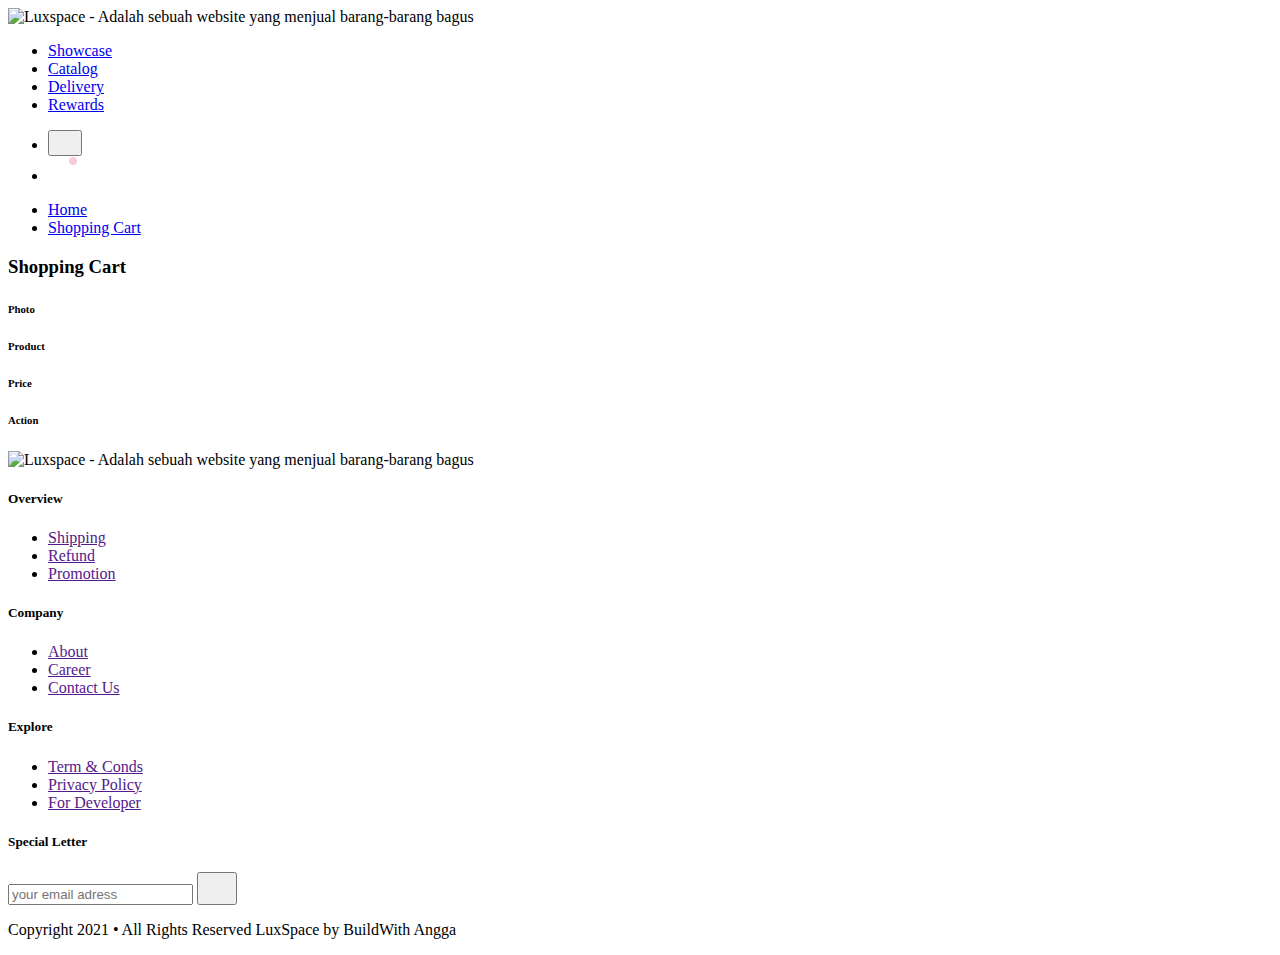
==== src/templates/cart.html @ 75de74fa "add : init shopping cart page" ====
<!DOCTYPE html>
<html class="no-js" lang="">

<head>
    <meta charset="utf-8" />
    <title>Your Very Handsome Website</title>
    <meta name="description" content="Menjual Furniture" />
    <meta name="viewport" content="width=device-width, initial-scale=1" />

    <meta property="og:title" content="Luxspace - Saingan IKEA" />
    <meta property="og:description" content="Menjual Furniture" />
    <meta property="og:url" content="https://luxspace.com" />
    <meta property="og:image" content="https://luxspace.com/images/content/preview-homepage.jpg" />

    <link rel="manifest" href="site.webmanifest" />
    <link rel="apple-touch-icon" href="images/favicon.ico" />
    <!-- Place favicon.ico in the root directory -->

    <link rel="stylesheet" href="./css/main.css" />
    <link rel="icon" href="images/favicon.ico" />

    <meta name="theme-color" content="#000" />
</head>

<body>
    <!-- Add your site or application content here -->
    <!-- Start: Header -->
    <header class="w-full z-50 px-4">
        <div class="container mx-auto py-10">
            <div class="flex flex-stretch items-center">
                <div class="w-56 flex items-center">
                    <img src="images/design/logo.svg"
                        alt="Luxspace - Adalah sebuah website yang menjual barang-barang bagus" />
                </div>
                <div class="w-full"></div>
                <!-- Start: menu hamburger wrapper -->
                <div class="w-auto">
                    <ul id="menu"
                        class="fixed bg-white inset-0 flex flex-col invisible items-center justify-center opacity-0 md:visible md:flex-row md:bg-transparent md:relative md:opacity-100">
                        <li class="mx-3 py-6 md:py-0">
                            <a href="#" class="text-black hover:underline">Showcase</a>
                        </li>
                        <li class="mx-3 py-6 md:py-0">
                            <a href="#" class="text-black hover:underline">Catalog</a>
                        </li>
                        <li class="mx-3 py-6 md:py-0">
                            <a href="#" class="text-black hover:underline">Delivery</a>
                        </li>
                        <li class="mx-3 py-6 md:py-0">
                            <a href="#" class="text-black hover:underline">Rewards</a>
                        </li>
                    </ul>
                </div>
                <!-- End: menu hamburger wrapper -->

                <div class="w-auto">
                    <ul class="flex items-center">
                        <li class="ml-6 block md:hidden">
                            <button id="menu-toggler"
                                class="relative flex z-50 items-center justify-center w-8 h-8 text-black focus:outline-none">
                                <svg class="fill-current" width="18" height="17" viewBox="0 0 18 17" fill="none"
                                    xmlns="http://www.w3.org/2000/svg">
                                    <path
                                        d="M15.9773 0.461304H1.04219C0.466585 0.461304 0 0.790267 0 1.19609C0 1.60192 0.466668 1.93088 1.04219 1.93088H15.9773C16.5529 1.93088 17.0195 1.60192 17.0195 1.19609C17.0195 0.790208 16.5529 0.461304 15.9773 0.461304Z" />
                                    <path
                                        d="M15.9773 7.68802H1.04219C0.466585 7.68802 0 8.01698 0 8.42281C0 8.82864 0.466668 9.1576 1.04219 9.1576H15.9773C16.5529 9.1576 17.0195 8.82864 17.0195 8.42281C17.0195 8.01692 16.5529 7.68802 15.9773 7.68802Z" />
                                    <path
                                        d="M15.9773 14.9147H1.04219C0.466585 14.9147 0 15.2437 0 15.6495C0 16.0553 0.466668 16.3843 1.04219 16.3843H15.9773C16.5529 16.3843 17.0195 16.0553 17.0195 15.6495C17.0195 15.2436 16.5529 14.9147 15.9773 14.9147Z" />
                                </svg>
                            </button>
                        </li>
                        <li class="ml-6">
                            <a href="cart.html"
                                class="flex-items-center-justify-center w-8 h-8 text-black cart cart-filled">
                                <svg class="fill-current" width="29" height="25" viewBox="0 0 29 25" fill="none"
                                    xmlns="http://www.w3.org/2000/svg">
                                    <path
                                        d="M10.8754 19.9824C9.61762 19.9824 8.59436 21.023 8.59436 22.3021C8.59436 23.5812 9.61762 24.6218 10.8754 24.6218C12.1331 24.6218 13.1564 23.5812 13.1564 22.3021C13.1563 21.023 12.1331 19.9824 10.8754 19.9824ZM10.8754 23.3265C10.3199 23.3265 9.86796 22.8669 9.86796 22.302C9.86796 21.7371 10.3199 21.2775 10.8754 21.2775C11.4308 21.2775 11.8828 21.7371 11.8828 22.302C11.8828 22.867 11.4308 23.3265 10.8754 23.3265Z" />
                                    <path
                                        d="M18.8764 19.9824C17.6186 19.9824 16.5953 21.023 16.5953 22.3021C16.5953 23.5812 17.6186 24.6218 18.8764 24.6218C20.1342 24.6218 21.1575 23.5812 21.1575 22.3021C21.1574 21.023 20.1341 19.9824 18.8764 19.9824ZM18.8764 23.3265C18.3209 23.3265 17.869 22.8669 17.869 22.302C17.869 21.7371 18.3209 21.2775 18.8764 21.2775C19.4319 21.2775 19.8838 21.7371 19.8838 22.302C19.8838 22.867 19.4319 23.3265 18.8764 23.3265Z" />
                                    <path
                                        d="M19.438 7.76947H10.3122C9.96051 7.76947 9.67542 8.0594 9.67542 8.41707C9.67542 8.77474 9.96056 9.06467 10.3122 9.06467H19.438C19.7897 9.06467 20.0748 8.77474 20.0748 8.41707C20.0748 8.05935 19.7897 7.76947 19.438 7.76947Z" />
                                    <path
                                        d="M18.9414 11.1324H10.8089C10.4572 11.1324 10.1721 11.4223 10.1721 11.78C10.1721 12.1377 10.4572 12.4276 10.8089 12.4276H18.9413C19.293 12.4276 19.5781 12.1377 19.5781 11.78C19.5781 11.4224 19.293 11.1324 18.9414 11.1324Z" />
                                    <path
                                        d="M25.6499 4.88404C25.407 4.58092 25.0472 4.40711 24.6626 4.40711H4.82655L4.42595 2.42947C4.34232 2.01694 4.06563 1.67055 3.68565 1.50276L0.890528 0.268963C0.567841 0.126419 0.192825 0.276999 0.0528584 0.60505C-0.0872597 0.933204 0.0608116 1.31463 0.383347 1.45696L3.17852 2.69081L6.2598 17.9014C6.38117 18.5004 6.90578 18.9352 7.50723 18.9352H22.7635C23.1152 18.9352 23.4003 18.6452 23.4003 18.2876C23.4003 17.9299 23.1152 17.64 22.7635 17.64H7.50728L7.13247 15.7897H22.8814C23.4828 15.7897 24.0075 15.3549 24.1288 14.7559L25.9101 5.96349C25.9876 5.58063 25.8928 5.1871 25.6499 4.88404ZM22.8814 14.4946H6.87012L5.08895 5.70226L24.6626 5.70231L22.8814 14.4946Z" />
                                    <g class="text-pink-400">
                                        <circle cx="25" cy="4.89023" r="4" fill="#F9CADA" class="fill-current dot" />
                                    </g>
                                </svg>
                            </a>
                        </li>
                    </ul>
                </div>
            </div>
        </div>
    </header>
    <!-- End: Header -->

    <!-- Start: Breadcrumb -->
    <section class="bg-gray-100 py-8 px-4">
        <div class="container mx-auto">
            <ul class="breadcrumb">
                <li>
                    <a href="index.html">
                        Home
                    </a>
                </li>
                <li>
                    <a href="#" aria-label="current-page">
                        Shopping Cart
                    </a>
                </li>
            </ul>
        </div>
    </section>
    <!-- End: Breadcrumb -->

    <!-- Start: Cart -->
    <section class="md:py-16">
        <div class="container mx-auto px-4">
            <div class="flex -mx-4 flex-wrap">
                <!-- Start: Shipping Cart -->
                <div class="w-full px-4 mb-4 md:w-8/12 md:mb-0">
                    <div class="flex flex-start mb-4 mt-8 pb-3 border-b border-gray-200 md:border-b-0">
                        <h3 class="text-2xl">Shopping Cart</h3>
                    </div>
                    <div class="border-b border-gray-200 mb-4 hidden md:block">
                        <div class="flex flex-start items-center pb-2 -mx-4">
                            <div class="px-4 flex-none">
                                <div class="" style="width: 90px;">
                                    <h6>Photo</h6>
                                </div>
                            </div>
                            <div class="px-4 w-5/12">
                                <div class="">
                                    <h6>Product</h6>
                                </div>
                            </div>
                            <div class="px-4 w-5/12">
                                <div class="">
                                    <h6>Price</h6>
                                </div>
                            </div>
                            <div class="px-4 w-2/12">
                                <div class="text-center">
                                    <h6>Action</h6>
                                </div>
                            </div>
                        </div>
                    </div>
                </div>
                <!-- End: Shipping Cart -->
                <!-- Start: Shipping Detail -->

                <!-- End: Shipping Detail -->
            </div>
        </div>
    </section>
    <!-- End: Cart -->


    <!-- Start: Footer Menu -->
    <section class="">
        <div class="border-b border-gray-200 py-12 px-4">
            <div class="flex justify-center mb-8">
                <img src="images/design/logo.svg"
                    alt="Luxspace - Adalah sebuah website yang menjual barang-barang bagus" />
            </div>
            <aside class="container mx-auto">
                <div class="flex flex-wrap md:space-x-4 justify-center">
                    <!-- Start: Item aside menu 1-->
                    <div class="w-full md:w-2/12 mb-4 md:mb-0 accordion">
                        <h5 class="text-xl font-semibold mb-2 relative">
                            Overview
                        </h5>
                        <ul class="h-0 invisible md:h-auto md:visible overflow-hidden">
                            <li>
                                <a href="" class="hover:underline py-1 block">Shipping</a>
                            </li>
                            <li>
                                <a href="" class="hover:underline py-1 block">Refund</a>
                            </li>
                            <li>
                                <a href="" class="hover:underline py-1 block">Promotion</a>
                            </li>
                        </ul>
                    </div>
                    <!-- End: Item aside menu 1-->
                    <!-- Start: Item aside menu 2-->
                    <div class="w-full md:w-2/12 mb-4 md:mb-0 accordion">
                        <h5 class="text-xl font-semibold mb-2 relative">
                            Company
                        </h5>
                        <ul class="h-0 invisible md:h-auto md:visible overflow-hidden">
                            <li>
                                <a href="" class="hover:underline py-1 block">About</a>
                            </li>
                            <li>
                                <a href="" class="hover:underline py-1 block">Career</a>
                            </li>
                            <li>
                                <a href="" class="hover:underline py-1 block">Contact Us</a>
                            </li>
                        </ul>
                    </div>
                    <!-- End: Item aside menu 2-->
                    <!-- Start: Item aside menu 3-->
                    <div class="w-full md:w-2/12 mb-4 md:mb-0 accordion">
                        <h5 class="text-xl font-semibold mb-2 relative">
                            Explore
                        </h5>
                        <ul class="h-0 invisible md:h-auto md:visible overflow-hidden">
                            <li>
                                <a href="" class="hover:underline py-1 block">Term & Conds</a>
                            </li>
                            <li>
                                <a href="" class="hover:underline py-1 block">Privacy Policy</a>
                            </li>
                            <li>
                                <a href="" class="hover:underline py-1 block">For Developer</a>
                            </li>
                        </ul>
                    </div>
                    <!-- End: Item aside menu 3-->
                    <!-- Start: Item aside menu 4-->
                    <div class="w-full md:w-3/12 mb-4 md:mb-0">
                        <h5 class="text-xl font-semibold mb-2 relative">
                            Special Letter
                        </h5>
                        <form action="#">
                            <input type="text" class="bg-gray-100 rounded-xl py-3 px-5 w-full focus:outline-none"
                                placeholder="your email adress" />
                            <label for="" class="relative w-full">
                                <button class="bg-pink-400 absolute rounded-xl right-0 p-3 text-white">
                                    <svg width="24" height="24" viewBox="0 0 24 24" class="fill-current" fill="none"
                                        xmlns="http://www.w3.org/2000/svg">
                                        <path
                                            d="M23.6177 0.411971C23.6163 0.410624 23.6152 0.409187 23.6138 0.407839C23.6124 0.406492 23.6109 0.405414 23.6095 0.404157C23.236 0.049307 22.7002 -0.0573008 22.2098 0.126411L0.833871 8.13353C0.268743 8.34518 -0.0623361 8.87521 0.0098048 9.4523C0.0821332 10.0294 0.53462 10.4694 1.13589 10.547L11.5833 11.8968C11.6028 11.8994 11.6185 11.9143 11.6212 11.9332L13.0301 21.9417C13.1112 22.5177 13.5704 22.9512 14.1729 23.0204C14.2279 23.0268 14.2824 23.0298 14.3364 23.0298C14.8735 23.0298 15.3486 22.7229 15.5495 22.231L23.9077 1.75274C24.0994 1.28302 23.9882 0.76983 23.6177 0.411971ZM1.30534 9.34475C1.2819 9.34169 1.27136 9.34039 1.26728 9.30788C1.26325 9.27537 1.27319 9.27159 1.29508 9.26347L21.2946 1.77187L11.9404 10.7333C11.8794 10.7163 1.30534 9.34475 1.30534 9.34475ZM14.37 21.7892C14.3614 21.8102 14.358 21.8198 14.3236 21.8158C14.2897 21.8119 14.2883 21.8017 14.2852 21.7794C14.2852 21.7794 12.8535 11.6495 12.8358 11.5911L22.19 2.62972L14.37 21.7892Z" />
                                    </svg>
                                </button>
                            </label>
                        </form>
                    </div>
                    <!-- End: Item aside menu 4-->
                </div>
            </aside>
        </div>
    </section>
    <!-- End: Footer Menu -->

    <!-- Start: Footer -->
    <footer class="flex text-center px-4 py-8 justify-center">
        <p class="text-small">Copyright 2021 • All Rights Reserved LuxSpace by BuildWith Angga</p>
    </footer>
    <!-- End: Footer -->

    <!-- Google Analytics: change UA-XXXXX-Y to be your site's ID. -->
    <script>
        window.ga = function () {
            ga.q.push(arguments);
        };
        ga.q = [];
        ga.l = +new Date();
        ga("create", "UA-XXXXX-Y", "auto");
        ga("set", "anonymizeIp", true);
        ga("set", "transport", "beacon");
        ga("send", "pageview");
    </script>
    <script src="https://www.google-analytics.com/analytics.js" async></script>
</body>

</html>
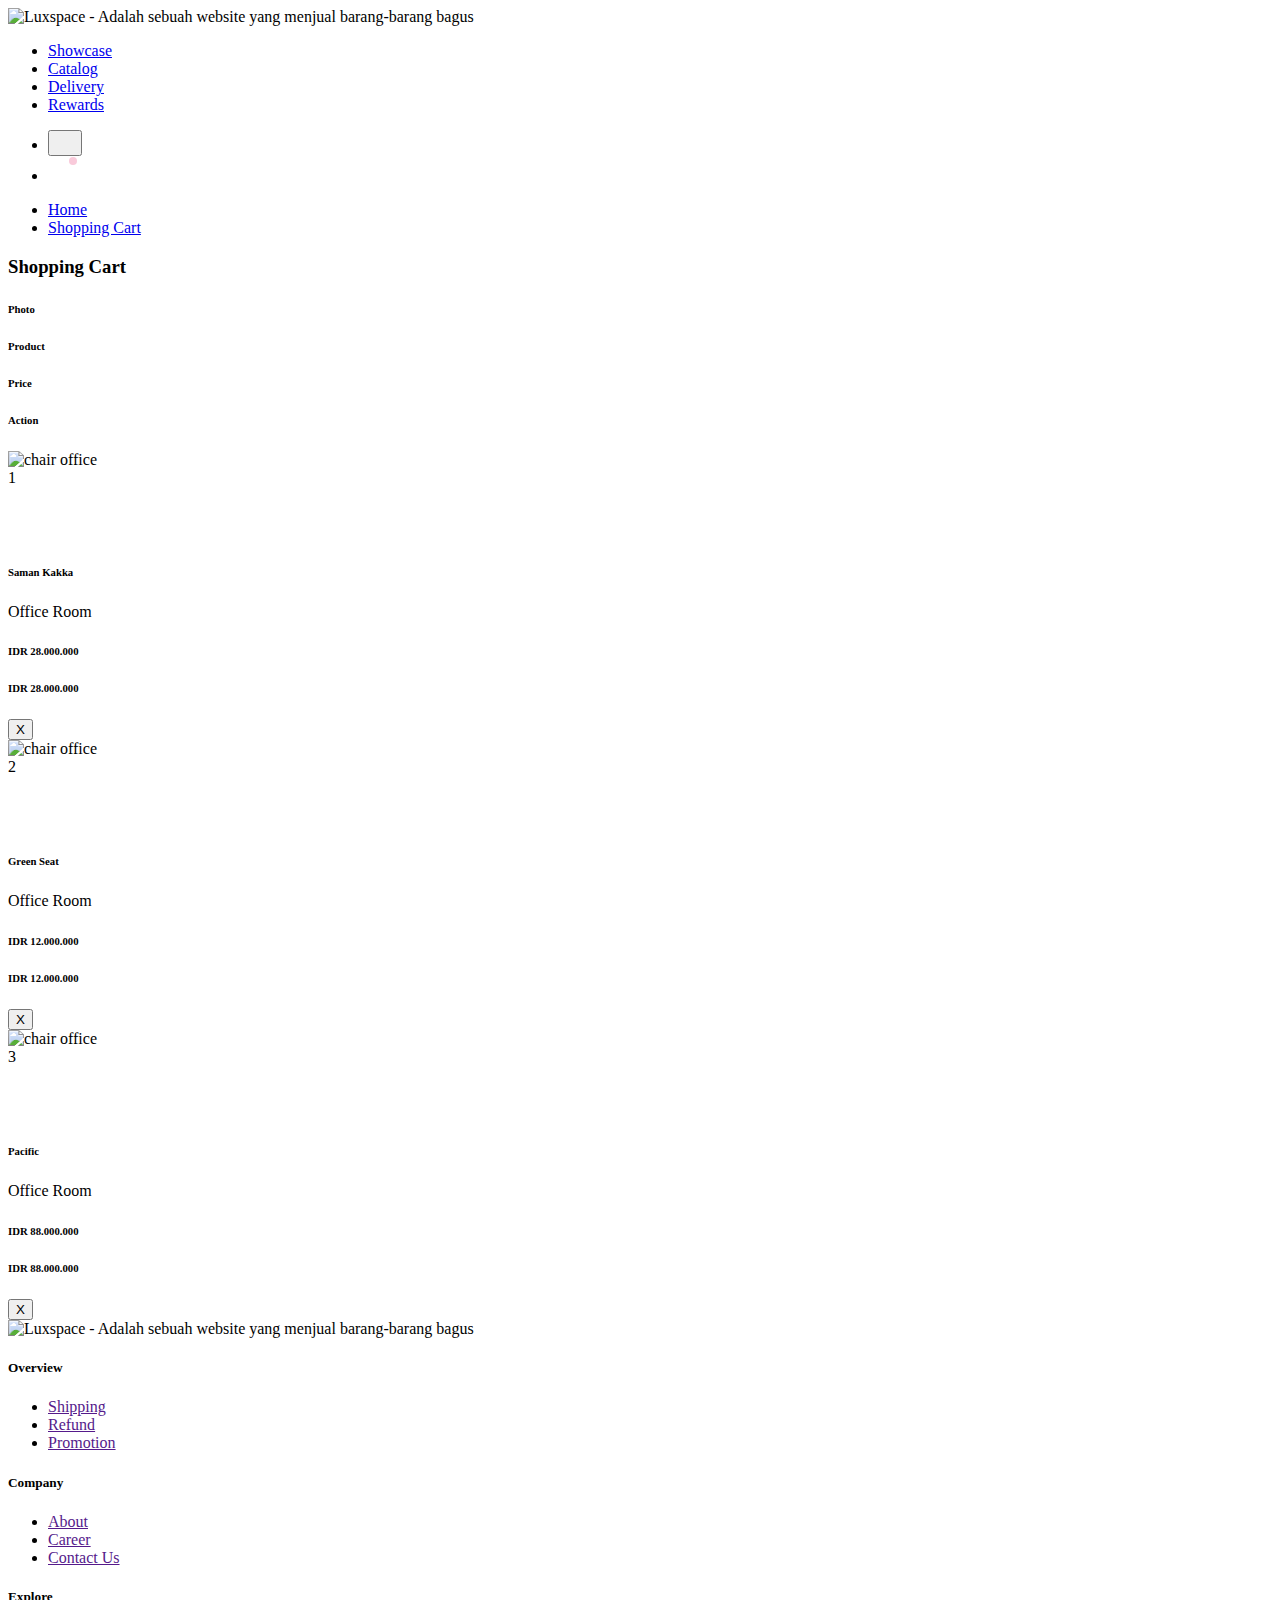
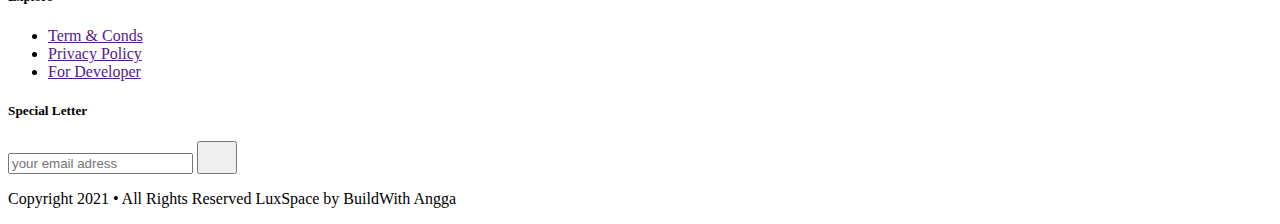
==== commit 0f658cf2: "add : shopping cart table" ====
--- a/src/templates/cart.html
+++ b/src/templates/cart.html
@@ -125,7 +125,9 @@
                     <div class="flex flex-start mb-4 mt-8 pb-3 border-b border-gray-200 md:border-b-0">
                         <h3 class="text-2xl">Shopping Cart</h3>
                     </div>
+                    <!-- Start: Table Tittle -->
                     <div class="border-b border-gray-200 mb-4 hidden md:block">
+
                         <div class="flex flex-start items-center pb-2 -mx-4">
                             <div class="px-4 flex-none">
                                 <div class="" style="width: 90px;">
@@ -148,7 +150,107 @@
                                 </div>
                             </div>
                         </div>
-                    </div>
+                        <!-- End: Table Tittle -->
+                    </div>
+                    <!-- Start: Table Item 1 -->
+                    <div class="flex flex-start flex-wrap items-center mb-4 -mx-4">
+                        <div class="px-4 flex-none">
+                            <div class="" style="width: 90px; height: 90px;">
+                                <img src="./images/content/chair-office-1.jpg" alt="chair office 1"
+                                    class="object-cover rounded-xl w-full h-full">
+                            </div>
+                        </div>
+                        <div class="px-4 w-auto md:w-5/12 flex-1">
+                            <div class="">
+                                <h6 class="text-semibold text-lg md:text-xl leading-8">
+                                    Saman Kakka
+                                </h6>
+                                <span class="text-small md:text-lg">Office Room</span>
+                                <h6 class="semi-bold text-base md:text-lg block md:hidden">
+                                    IDR 28.000.000
+                                </h6>
+                            </div>
+                        </div>
+                        <div class="px-4 w-auto md:w-5/12 flex-none md:flex-1 hidden md:block">
+                            <div class="">
+                                <h6 class="semi-bold text-base block">
+                                    IDR 28.000.000
+                                </h6>
+                            </div>
+                        </div>
+                        <div class="px-4 w-2/12">
+                            <div class="text-center">
+                                <button class="text-red-600 border-none focus:outline-none px-3 py-1">X</button>
+                            </div>
+                        </div>
+                    </div>
+                    <!-- End: Table Item 1 -->
+                    <!-- Start: Table Item 2 -->
+                    <div class="flex flex-start flex-wrap items-center mb-4 -mx-4">
+                        <div class="px-4 flex-none">
+                            <div class="" style="width: 90px; height: 90px;">
+                                <img src="./images/content/chair-office-2.jpg" alt="chair office 2"
+                                    class="object-cover rounded-xl w-full h-full">
+                            </div>
+                        </div>
+                        <div class="px-4 w-auto md:w-5/12 flex-1">
+                            <div class="">
+                                <h6 class="text-semibold text-lg md:text-xl leading-8">
+                                    Green Seat
+                                </h6>
+                                <span class="text-small md:text-lg">Office Room</span>
+                                <h6 class="semi-bold text-base md:text-lg block md:hidden">
+                                    IDR 12.000.000
+                                </h6>
+                            </div>
+                        </div>
+                        <div class="px-4 w-auto md:w-5/12 flex-none md:flex-1 hidden md:block">
+                            <div class="">
+                                <h6 class="semi-bold text-base block">
+                                    IDR 12.000.000
+                                </h6>
+                            </div>
+                        </div>
+                        <div class="px-4 w-2/12">
+                            <div class="text-center">
+                                <button class="text-red-600 border-none focus:outline-none px-3 py-1">X</button>
+                            </div>
+                        </div>
+                    </div>
+                    <!-- End: Table Item 2 -->
+                    <!-- Start: Table Item 3 -->
+                    <div class="flex flex-start flex-wrap items-center mb-4 -mx-4">
+                        <div class="px-4 flex-none">
+                            <div class="" style="width: 90px; height: 90px;">
+                                <img src="./images/content/chair-office-3.jpg" alt="chair office 3"
+                                    class="object-cover rounded-xl w-full h-full">
+                            </div>
+                        </div>
+                        <div class="px-4 w-auto md:w-5/12 flex-1">
+                            <div class="">
+                                <h6 class="text-semibold text-lg md:text-xl leading-8">
+                                    Pacific
+                                </h6>
+                                <span class="text-small md:text-lg">Office Room</span>
+                                <h6 class="semi-bold text-base md:text-lg block md:hidden">
+                                    IDR 88.000.000
+                                </h6>
+                            </div>
+                        </div>
+                        <div class="px-4 w-auto md:w-5/12 flex-none md:flex-1 hidden md:block">
+                            <div class="">
+                                <h6 class="semi-bold text-base block">
+                                    IDR 88.000.000
+                                </h6>
+                            </div>
+                        </div>
+                        <div class="px-4 w-2/12">
+                            <div class="text-center">
+                                <button class="text-red-600 border-none focus:outline-none px-3 py-1">X</button>
+                            </div>
+                        </div>
+                    </div>
+                    <!-- End: Table Item 3-->
                 </div>
                 <!-- End: Shipping Cart -->
                 <!-- Start: Shipping Detail -->
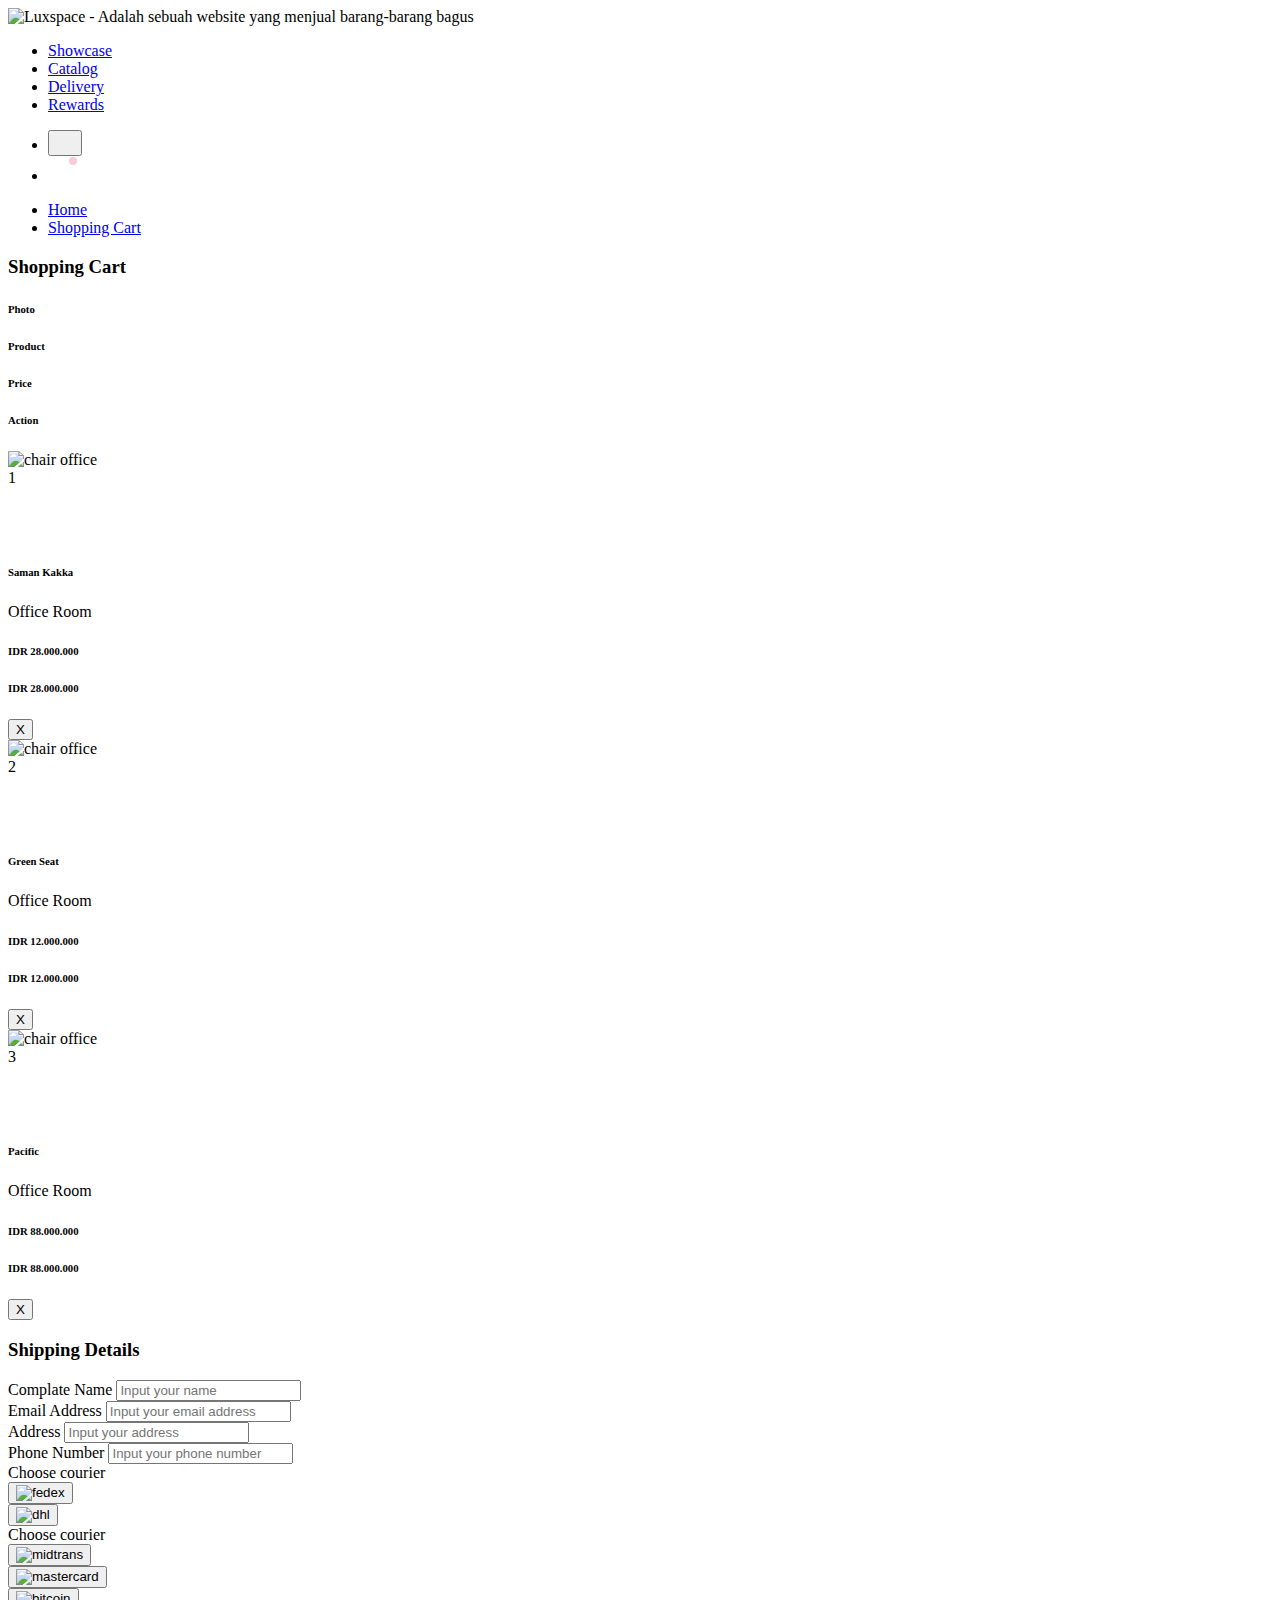
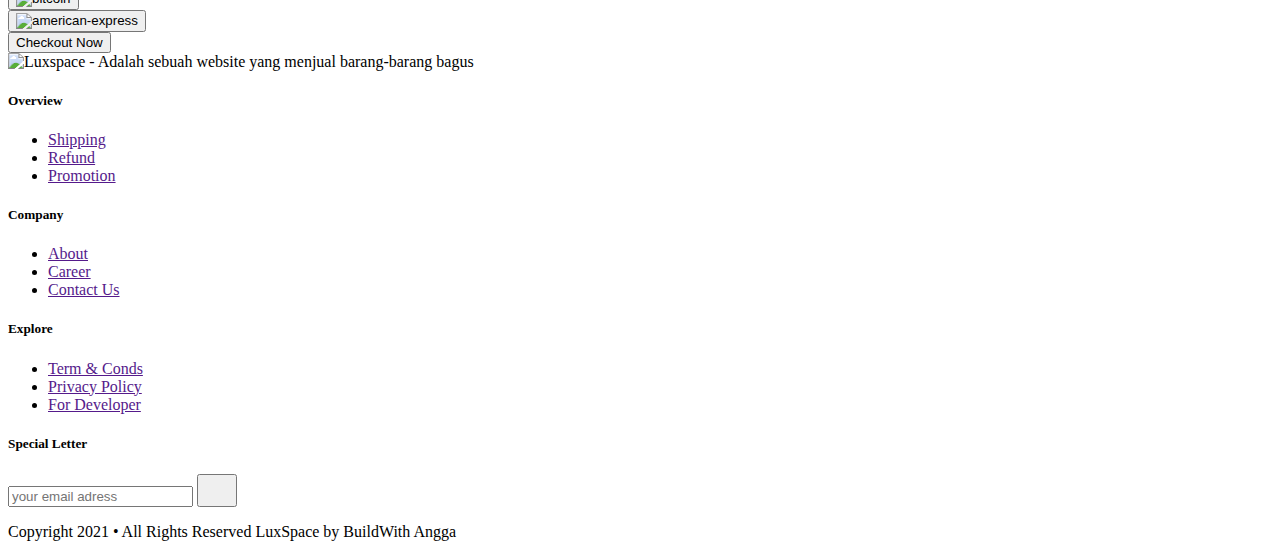
==== commit c5eba76e: "add : shipping details" ====
--- a/src/templates/cart.html
+++ b/src/templates/cart.html
@@ -254,7 +254,122 @@
                 </div>
                 <!-- End: Shipping Cart -->
                 <!-- Start: Shipping Detail -->
-
+                <div class="w-full md:px-4 md:w-4/12">
+                    <div class="bg-gray-100 px-4 py-6 md:p-8 md:rounded-3xl">
+                        <form action="success.html">
+                            <div class="flex flex-start mb-6">
+                                <h3 class="text-2xl">Shipping Details</h3>
+                            </div>
+                            <!-- Start: Input Complate Name -->
+                            <div class="flex flex-col mb-4">
+                                <label for="complate-name" class="text-sm mb-2">Complate Name</label>
+                                <input type="text" id="complate-name"
+                                    class="border border-gray-200 rounded-lg px-4 py-2 bg-white text-sm focus:border-blue-200 focus:outline-none"
+                                    placeholder="Input your name" />
+                            </div>
+                            <!-- End: Input Complate Name -->
+                            <!-- Start: Input Complate Email -->
+                            <div class="flex flex-col mb-4">
+                                <label for="email-address" class="text-sm mb-2">Email Address</label>
+                                <input type="email" id="email-address"
+                                    class="border border-gray-200 rounded-lg px-4 py-2 bg-white text-sm focus:border-blue-200 focus:outline-none"
+                                    placeholder="Input your email address" />
+                            </div>
+                            <!-- End: Input Complate Email -->
+                            <!-- Start: Input Complate Address -->
+                            <div class="flex flex-col mb-4">
+                                <label for="address" class="text-sm mb-2">Address</label>
+                                <input type="text" id="address"
+                                    class="border border-gray-200 rounded-lg px-4 py-2 bg-white text-sm focus:border-blue-200 focus:outline-none"
+                                    placeholder="Input your address" />
+                            </div>
+                            <!-- End: Input Complate Address -->
+                            <!-- Start: Input Phone number -->
+                            <div class="flex flex-col mb-4">
+                                <label for="phone-number" class="text-sm mb-2">Phone Number</label>
+                                <input type="tel" id="phone-number"
+                                    class="border border-gray-200 rounded-lg px-4 py-2 bg-white text-sm focus:border-blue-200 focus:outline-none"
+                                    placeholder="Input your phone number" />
+                            </div>
+                            <!-- End: Input Phone number -->
+                            <!-- Start: Choose Courier -->
+                            <div class="flex flex-col mb-4">
+                                <label class="text-sm mb-2">Choose courier</label>
+                                <div class="flex -mx-2 flex-wrap">
+                                    <!-- Start: Courier 1 -->
+                                    <div class="px-2 w-6/12 h-24 mb-4">
+                                        <button type="button"
+                                            class="border-2 boder-gray-200 focus:outline-none focus:border-red-100 flex items-center justify-center rounded-xl bg-white w-full h-full">
+                                            <img src="./images/content/courier/logo-fedex.png" alt="fedex"
+                                                class="object-contain max-h-full" />
+                                        </button>
+                                    </div>
+                                    <!-- End: Courier 1 -->
+                                    <!-- Start: Courier 2 -->
+                                    <div class="px-2 w-6/12 h-24 mb-4">
+                                        <button type="button"
+                                            class="border-2 boder-gray-200 focus:outline-none focus:border-red-100 flex items-center justify-center rounded-xl bg-white w-full h-full">
+                                            <img src="./images/content/courier/logo-dhl.png" alt="dhl"
+                                                class="object-contain max-h-full" />
+                                        </button>
+                                    </div>
+                                    <!-- End: Courier 2 -->
+                                </div>
+                            </div>
+                            <!-- End: Choose Courier -->
+                            <!-- Start: Choose Payment -->
+                            <div class="flex flex-col mb-4">
+                                <label class="text-sm mb-2">Choose courier</label>
+                                <div class="flex -mx-2 flex-wrap">
+                                    <!-- Start: Payment 1 -->
+                                    <div class="px-2 w-6/12 h-24 mb-4">
+                                        <button type="button"
+                                            class="border-2 boder-gray-200 focus:outline-none focus:border-red-100 flex items-center justify-center rounded-xl bg-white w-full h-full">
+                                            <img src="./images/content/payment/logo-midtrans.png" alt="midtrans"
+                                                class="object-contain max-h-full" />
+                                        </button>
+                                    </div>
+                                    <!-- End: Payment 1 -->
+                                    <!-- Start: Payment 2 -->
+                                    <div class="px-2 w-6/12 h-24 mb-4">
+                                        <button type="button"
+                                            class="border-2 boder-gray-200 focus:outline-none focus:border-red-100 flex items-center justify-center rounded-xl bg-white w-full h-full">
+                                            <img src="./images/content/payment/logo-mastercard.png" alt="mastercard"
+                                                class="object-contain max-h-full" />
+                                        </button>
+                                    </div>
+                                    <!-- End: Payment 2 -->
+                                    <!-- Start: Payment 3 -->
+                                    <div class="px-2 w-6/12 h-24 mb-4">
+                                        <button type="button"
+                                            class="border-2 boder-gray-200 focus:outline-none focus:border-red-100 flex items-center justify-center rounded-xl bg-white w-full h-full">
+                                            <img src="./images/content/payment/logo-bitcoin.png" alt="bitcoin"
+                                                class="object-contain max-h-full" />
+                                        </button>
+                                    </div>
+                                    <!-- End: Payment 3 -->
+                                    <!-- Start: Payment 4 -->
+                                    <div class="px-2 w-6/12 h-24 mb-4">
+                                        <button type="button"
+                                            class="border-2 boder-gray-200 focus:outline-none focus:border-red-100 flex items-center justify-center rounded-xl bg-white w-full h-full">
+                                            <img src="./images/content/payment/logo-american-express.png"
+                                                alt="american-express" class="object-contain max-h-full" />
+                                        </button>
+                                    </div>
+                                    <!-- End: Payment 4 -->
+                                </div>
+                            </div>
+                            <!-- End: Choose Payment -->
+
+                            <div class="text-center">
+                                <button type="submit"
+                                    class="bg-gray-300 text-gray-400 focus:bg-red-200 focus:outline-none w-full py-3 rounded-full text-lg focus:text-black transition-all duration-200 px-6">
+                                    Checkout Now
+                                </button>
+                            </div>
+                        </form>
+                    </div>
+                </div>
                 <!-- End: Shipping Detail -->
             </div>
         </div>
@@ -264,7 +379,7 @@
 
     <!-- Start: Footer Menu -->
     <section class="">
-        <div class="border-b border-gray-200 py-12 px-4">
+        <div class="border-b border-t border-gray-200 py-12 px-4">
             <div class="flex justify-center mb-8">
                 <img src="images/design/logo.svg"
                     alt="Luxspace - Adalah sebuah website yang menjual barang-barang bagus" />
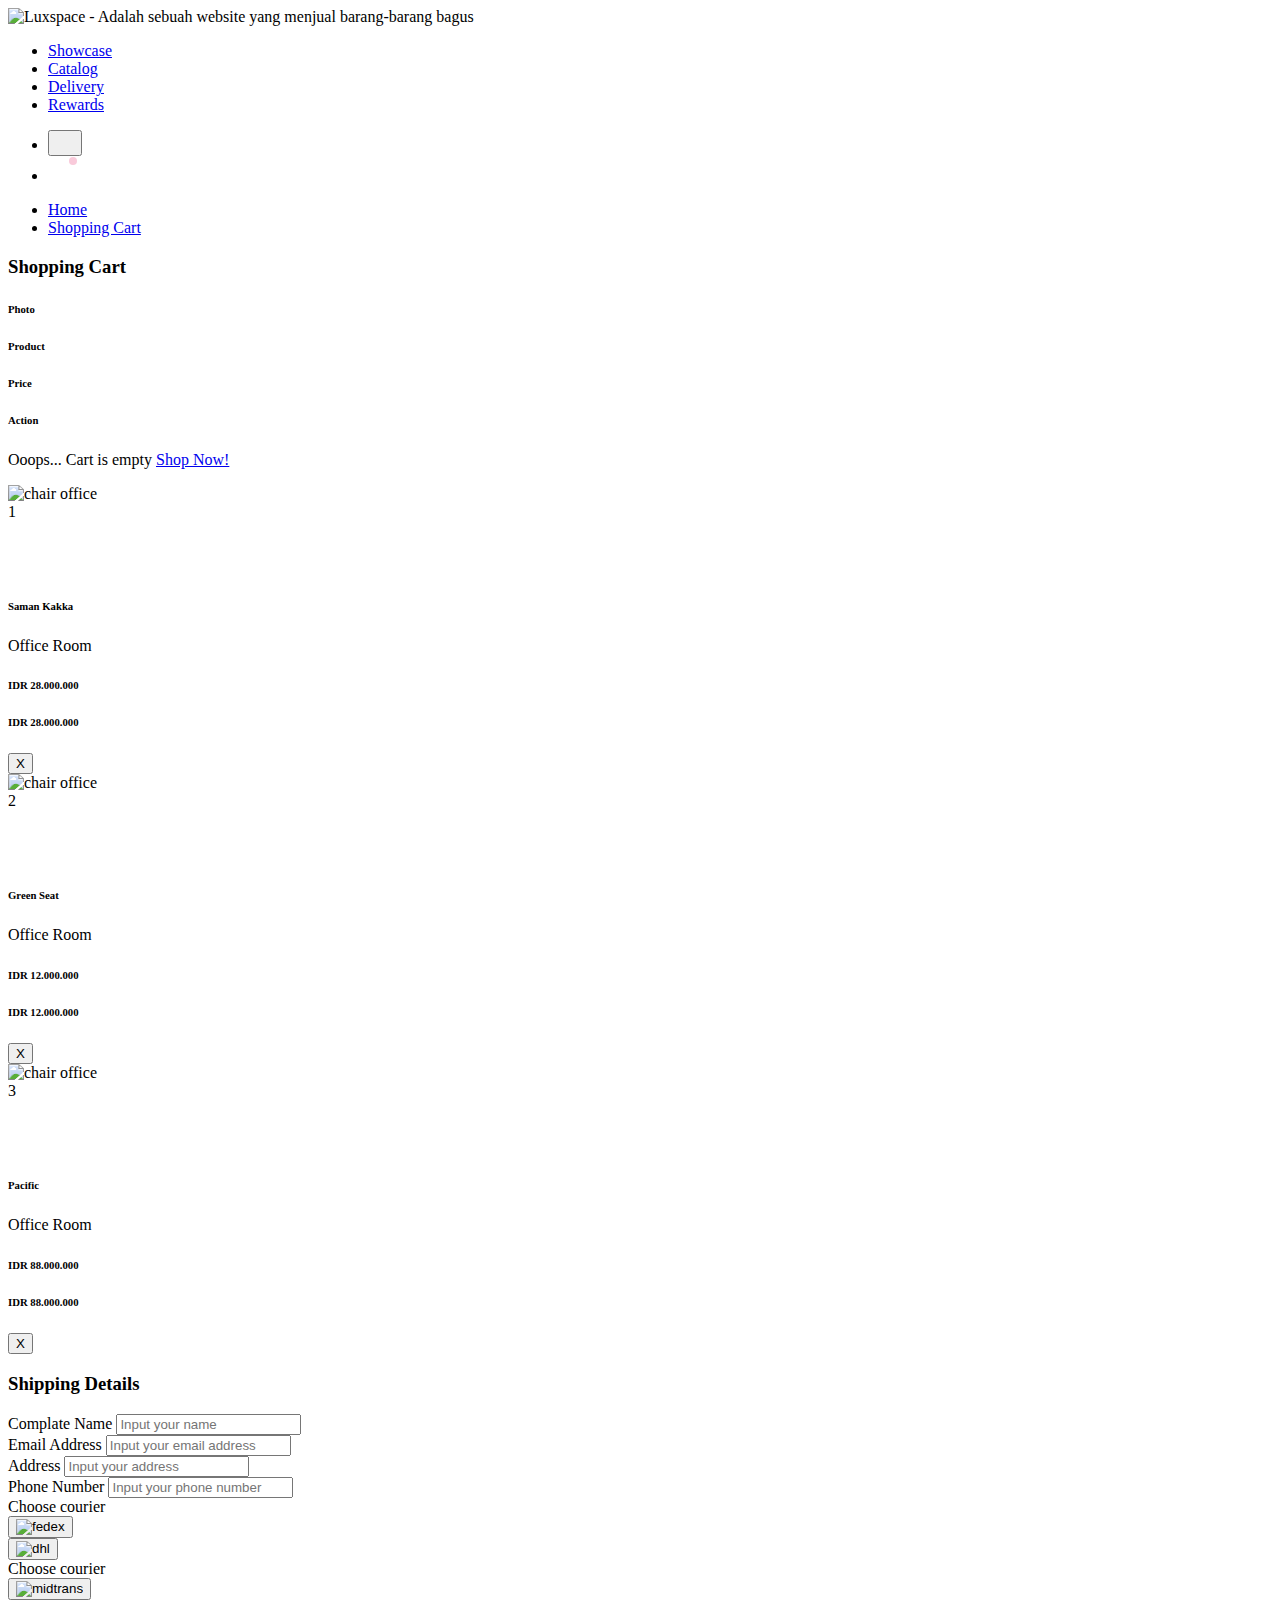
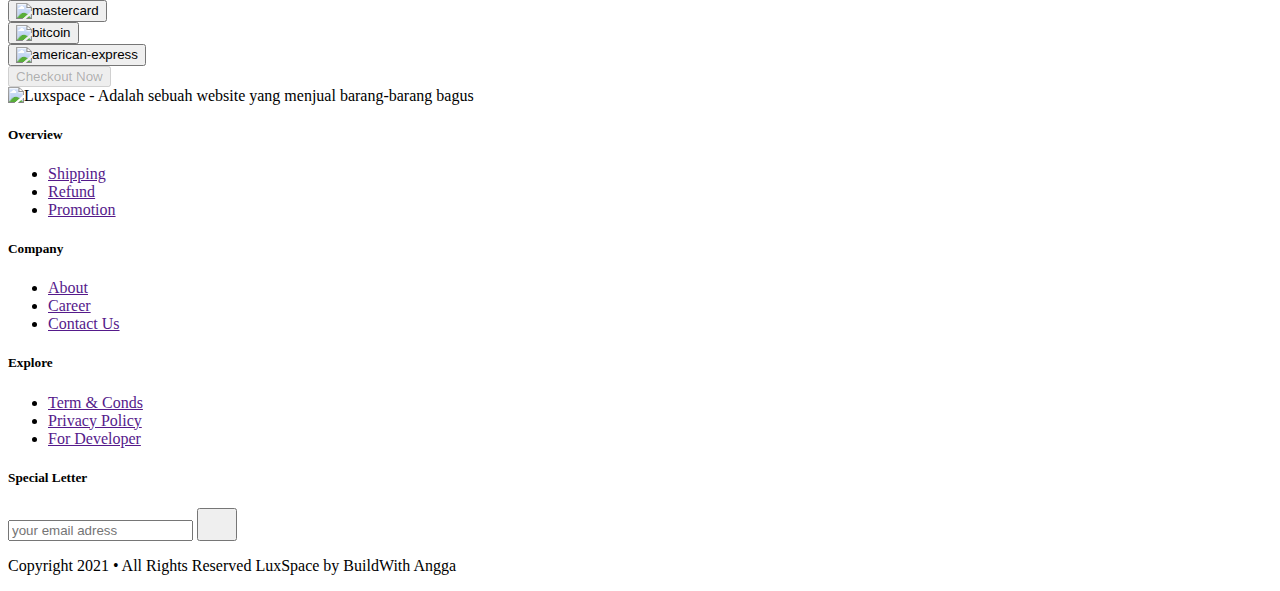
==== commit 5bd38d5f: "add : input logic shipping form" ====
--- a/src/templates/cart.html
+++ b/src/templates/cart.html
@@ -70,7 +70,7 @@
                             </button>
                         </li>
                         <li class="ml-6">
-                            <a href="cart.html"
+                            <a id="header-cart" href="cart.html"
                                 class="flex-items-center-justify-center w-8 h-8 text-black cart cart-filled">
                                 <svg class="fill-current" width="29" height="25" viewBox="0 0 29 25" fill="none"
                                     xmlns="http://www.w3.org/2000/svg">
@@ -121,7 +121,7 @@
         <div class="container mx-auto px-4">
             <div class="flex -mx-4 flex-wrap">
                 <!-- Start: Shipping Cart -->
-                <div class="w-full px-4 mb-4 md:w-8/12 md:mb-0">
+                <div class="w-full px-4 mb-4 md:w-8/12 md:mb-0" id="shopping-cart">
                     <div class="flex flex-start mb-4 mt-8 pb-3 border-b border-gray-200 md:border-b-0">
                         <h3 class="text-2xl">Shopping Cart</h3>
                     </div>
@@ -150,10 +150,17 @@
                                 </div>
                             </div>
                         </div>
-                        <!-- End: Table Tittle -->
-                    </div>
+                    </div>
+                    <!-- End: Table Tittle -->
+
+                    <!-- Start: Cart Empty Wrapper -->
+                    <p id="cart-empty" class="hidden text-center py-8">
+                        Ooops... Cart is empty <a href="details.html" class="underline">Shop Now!</a>
+                    </p>
+                    <!-- End: Cart Empty Wrapper -->
+
                     <!-- Start: Table Item 1 -->
-                    <div class="flex flex-start flex-wrap items-center mb-4 -mx-4">
+                    <div class="flex flex-start flex-wrap items-center mb-4 -mx-4" data-row="1">
                         <div class="px-4 flex-none">
                             <div class="" style="width: 90px; height: 90px;">
                                 <img src="./images/content/chair-office-1.jpg" alt="chair office 1"
@@ -180,13 +187,14 @@
                         </div>
                         <div class="px-4 w-2/12">
                             <div class="text-center">
-                                <button class="text-red-600 border-none focus:outline-none px-3 py-1">X</button>
+                                <button data-delete-item="1"
+                                    class="text-red-600 border-none focus:outline-none px-3 py-1">X</button>
                             </div>
                         </div>
                     </div>
                     <!-- End: Table Item 1 -->
                     <!-- Start: Table Item 2 -->
-                    <div class="flex flex-start flex-wrap items-center mb-4 -mx-4">
+                    <div class="flex flex-start flex-wrap items-center mb-4 -mx-4" data-row="2">
                         <div class="px-4 flex-none">
                             <div class="" style="width: 90px; height: 90px;">
                                 <img src="./images/content/chair-office-2.jpg" alt="chair office 2"
@@ -213,13 +221,14 @@
                         </div>
                         <div class="px-4 w-2/12">
                             <div class="text-center">
-                                <button class="text-red-600 border-none focus:outline-none px-3 py-1">X</button>
+                                <button data-delete-item="2"
+                                    class="text-red-600 border-none focus:outline-none px-3 py-1">X</button>
                             </div>
                         </div>
                     </div>
                     <!-- End: Table Item 2 -->
                     <!-- Start: Table Item 3 -->
-                    <div class="flex flex-start flex-wrap items-center mb-4 -mx-4">
+                    <div class="flex flex-start flex-wrap items-center mb-4 -mx-4" data-row="3">
                         <div class="px-4 flex-none">
                             <div class="" style="width: 90px; height: 90px;">
                                 <img src="./images/content/chair-office-3.jpg" alt="chair office 3"
@@ -246,7 +255,8 @@
                         </div>
                         <div class="px-4 w-2/12">
                             <div class="text-center">
-                                <button class="text-red-600 border-none focus:outline-none px-3 py-1">X</button>
+                                <button data-delete-item="3"
+                                    class="text-red-600 border-none focus:outline-none px-3 py-1">X</button>
                             </div>
                         </div>
                     </div>
@@ -254,7 +264,7 @@
                 </div>
                 <!-- End: Shipping Cart -->
                 <!-- Start: Shipping Detail -->
-                <div class="w-full md:px-4 md:w-4/12">
+                <div class="w-full md:px-4 md:w-4/12" id="shipping-detail">
                     <div class="bg-gray-100 px-4 py-6 md:p-8 md:rounded-3xl">
                         <form action="success.html">
                             <div class="flex flex-start mb-6">
@@ -263,7 +273,7 @@
                             <!-- Start: Input Complate Name -->
                             <div class="flex flex-col mb-4">
                                 <label for="complate-name" class="text-sm mb-2">Complate Name</label>
-                                <input type="text" id="complate-name"
+                                <input data-input type="text" id="complate-name"
                                     class="border border-gray-200 rounded-lg px-4 py-2 bg-white text-sm focus:border-blue-200 focus:outline-none"
                                     placeholder="Input your name" />
                             </div>
@@ -271,7 +281,7 @@
                             <!-- Start: Input Complate Email -->
                             <div class="flex flex-col mb-4">
                                 <label for="email-address" class="text-sm mb-2">Email Address</label>
-                                <input type="email" id="email-address"
+                                <input data-input type="email" id="email-address"
                                     class="border border-gray-200 rounded-lg px-4 py-2 bg-white text-sm focus:border-blue-200 focus:outline-none"
                                     placeholder="Input your email address" />
                             </div>
@@ -279,7 +289,7 @@
                             <!-- Start: Input Complate Address -->
                             <div class="flex flex-col mb-4">
                                 <label for="address" class="text-sm mb-2">Address</label>
-                                <input type="text" id="address"
+                                <input data-input type="text" id="address"
                                     class="border border-gray-200 rounded-lg px-4 py-2 bg-white text-sm focus:border-blue-200 focus:outline-none"
                                     placeholder="Input your address" />
                             </div>
@@ -287,7 +297,7 @@
                             <!-- Start: Input Phone number -->
                             <div class="flex flex-col mb-4">
                                 <label for="phone-number" class="text-sm mb-2">Phone Number</label>
-                                <input type="tel" id="phone-number"
+                                <input data-input type="tel" id="phone-number"
                                     class="border border-gray-200 rounded-lg px-4 py-2 bg-white text-sm focus:border-blue-200 focus:outline-none"
                                     placeholder="Input your phone number" />
                             </div>
@@ -298,7 +308,7 @@
                                 <div class="flex -mx-2 flex-wrap">
                                     <!-- Start: Courier 1 -->
                                     <div class="px-2 w-6/12 h-24 mb-4">
-                                        <button type="button"
+                                        <button data-value="fedex" data-name="courier" type="button"
                                             class="border-2 boder-gray-200 focus:outline-none focus:border-red-100 flex items-center justify-center rounded-xl bg-white w-full h-full">
                                             <img src="./images/content/courier/logo-fedex.png" alt="fedex"
                                                 class="object-contain max-h-full" />
@@ -307,7 +317,7 @@
                                     <!-- End: Courier 1 -->
                                     <!-- Start: Courier 2 -->
                                     <div class="px-2 w-6/12 h-24 mb-4">
-                                        <button type="button"
+                                        <button data-value="dhl" data-name="courier" type="button"
                                             class="border-2 boder-gray-200 focus:outline-none focus:border-red-100 flex items-center justify-center rounded-xl bg-white w-full h-full">
                                             <img src="./images/content/courier/logo-dhl.png" alt="dhl"
                                                 class="object-contain max-h-full" />
@@ -323,7 +333,7 @@
                                 <div class="flex -mx-2 flex-wrap">
                                     <!-- Start: Payment 1 -->
                                     <div class="px-2 w-6/12 h-24 mb-4">
-                                        <button type="button"
+                                        <button data-value="midtrans" data-name="payment" type="button"
                                             class="border-2 boder-gray-200 focus:outline-none focus:border-red-100 flex items-center justify-center rounded-xl bg-white w-full h-full">
                                             <img src="./images/content/payment/logo-midtrans.png" alt="midtrans"
                                                 class="object-contain max-h-full" />
@@ -332,7 +342,7 @@
                                     <!-- End: Payment 1 -->
                                     <!-- Start: Payment 2 -->
                                     <div class="px-2 w-6/12 h-24 mb-4">
-                                        <button type="button"
+                                        <button data-value="mastercard" data-name="payment" type="button"
                                             class="border-2 boder-gray-200 focus:outline-none focus:border-red-100 flex items-center justify-center rounded-xl bg-white w-full h-full">
                                             <img src="./images/content/payment/logo-mastercard.png" alt="mastercard"
                                                 class="object-contain max-h-full" />
@@ -341,7 +351,7 @@
                                     <!-- End: Payment 2 -->
                                     <!-- Start: Payment 3 -->
                                     <div class="px-2 w-6/12 h-24 mb-4">
-                                        <button type="button"
+                                        <button data-value="bitcoin" data-name="payment" type="button"
                                             class="border-2 boder-gray-200 focus:outline-none focus:border-red-100 flex items-center justify-center rounded-xl bg-white w-full h-full">
                                             <img src="./images/content/payment/logo-bitcoin.png" alt="bitcoin"
                                                 class="object-contain max-h-full" />
@@ -350,7 +360,7 @@
                                     <!-- End: Payment 3 -->
                                     <!-- Start: Payment 4 -->
                                     <div class="px-2 w-6/12 h-24 mb-4">
-                                        <button type="button"
+                                        <button data-value="american-express" data-name="payment" type="button"
                                             class="border-2 boder-gray-200 focus:outline-none focus:border-red-100 flex items-center justify-center rounded-xl bg-white w-full h-full">
                                             <img src="./images/content/payment/logo-american-express.png"
                                                 alt="american-express" class="object-contain max-h-full" />
@@ -362,8 +372,8 @@
                             <!-- End: Choose Payment -->
 
                             <div class="text-center">
-                                <button type="submit"
-                                    class="bg-gray-300 text-gray-400 focus:bg-red-200 focus:outline-none w-full py-3 rounded-full text-lg focus:text-black transition-all duration-200 px-6">
+                                <button type="submit" disabled
+                                    class="bg-pink-400 text-black focus:bg-black focus:outline-none w-full py-3 rounded-full text-lg focus:text-pink-400 transition-all duration-200 px-6">
                                     Checkout Now
                                 </button>
                             </div>
